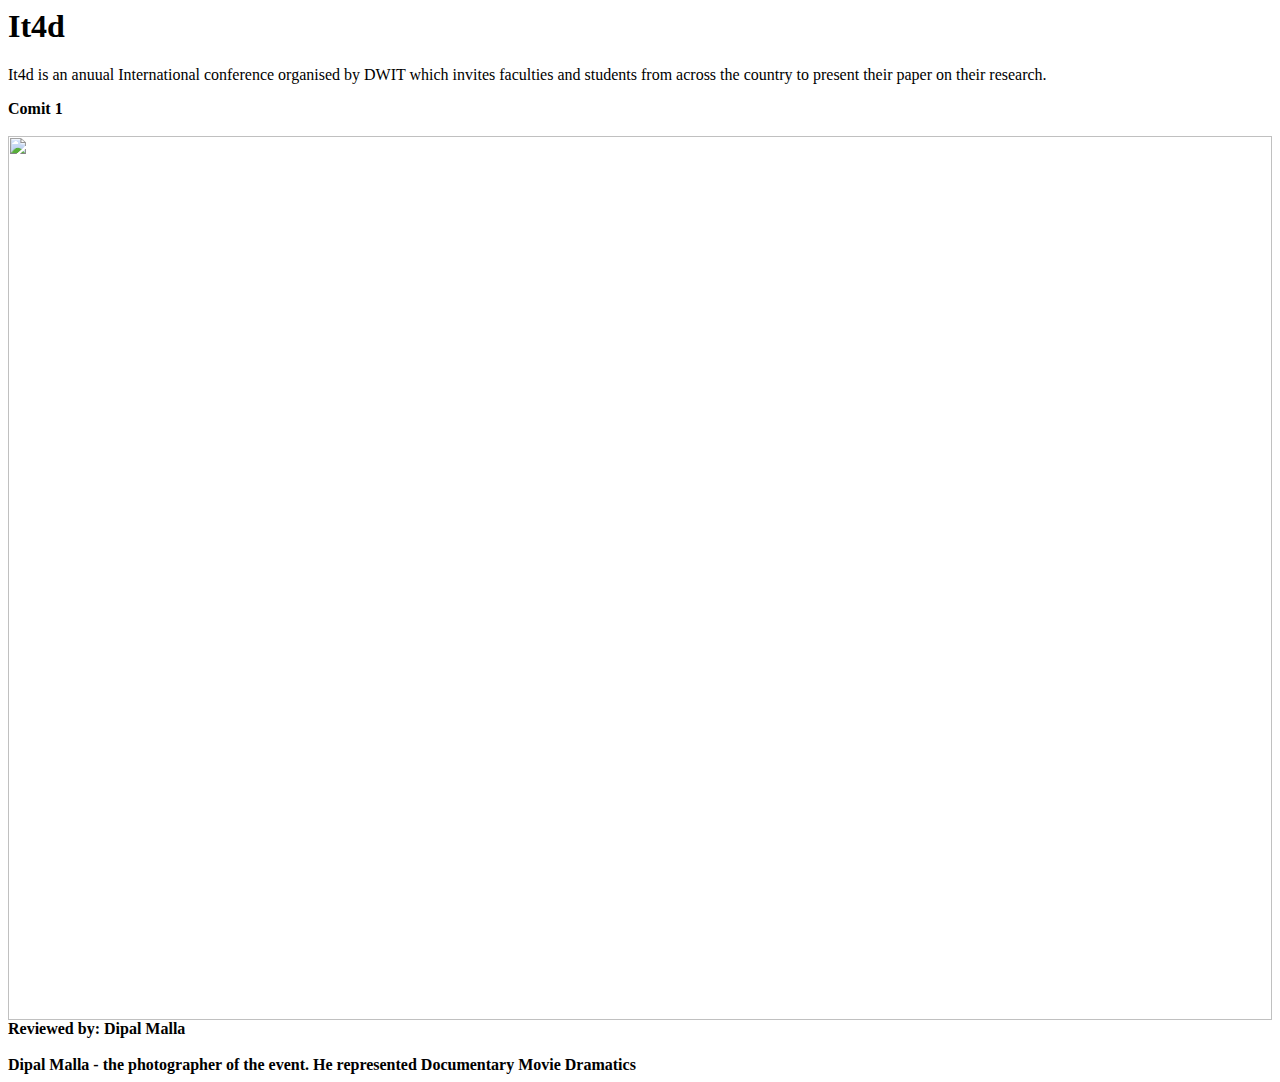
==== index.html @ ed094b14 "First Commit - Second Time" ====
<html>
<head><title>IT4d</title></head>
<body>
<h1>It4d</h1>

<p>It4d is an anuual International conference organised by DWIT which invites faculties and students from across the country to 
present their paper on their research.</p>

<b>Comit 1</b><br><br>

<img src="dipal.jpg" style="height:100%;width:100%">
<strong>Reviewed by: Dipal Malla</strong><br><br>
<b>Dipal Malla - the photographer of the event. He represented Documentary Movie Dramatics</b>

</body>
</html>
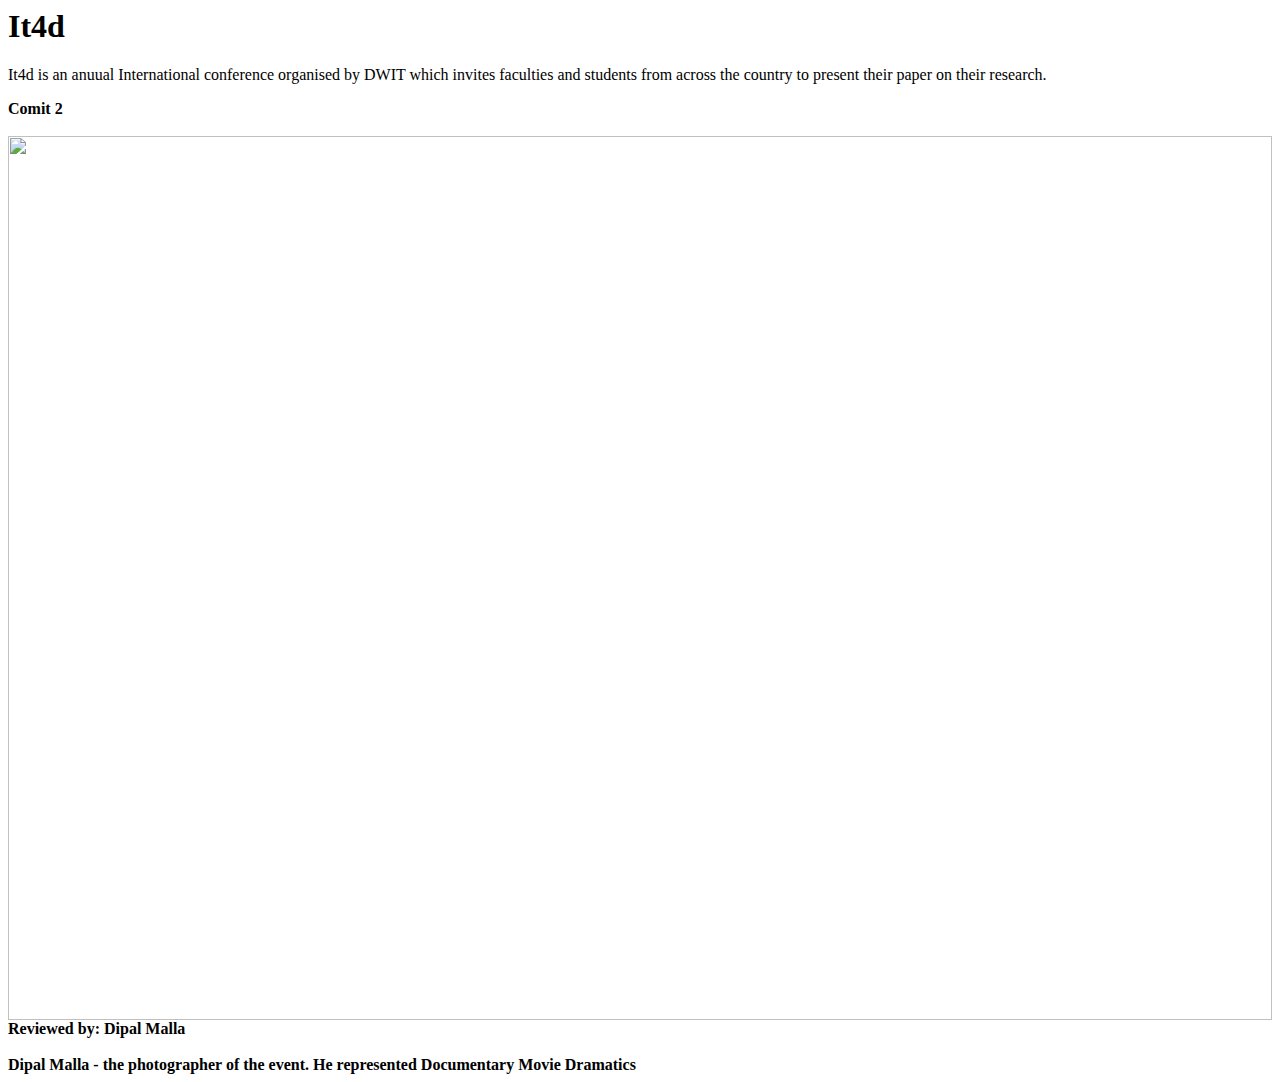
==== commit c26db694: "First Commit - Third Time" ====
--- a/index.html
+++ b/index.html
@@ -6,7 +6,7 @@
 <p>It4d is an anuual International conference organised by DWIT which invites faculties and students from across the country to 
 present their paper on their research.</p>
 
-<b>Comit 1</b><br><br>
+<b>Comit 2</b><br><br>
 
 <img src="dipal.jpg" style="height:100%;width:100%">
 <strong>Reviewed by: Dipal Malla</strong><br><br>
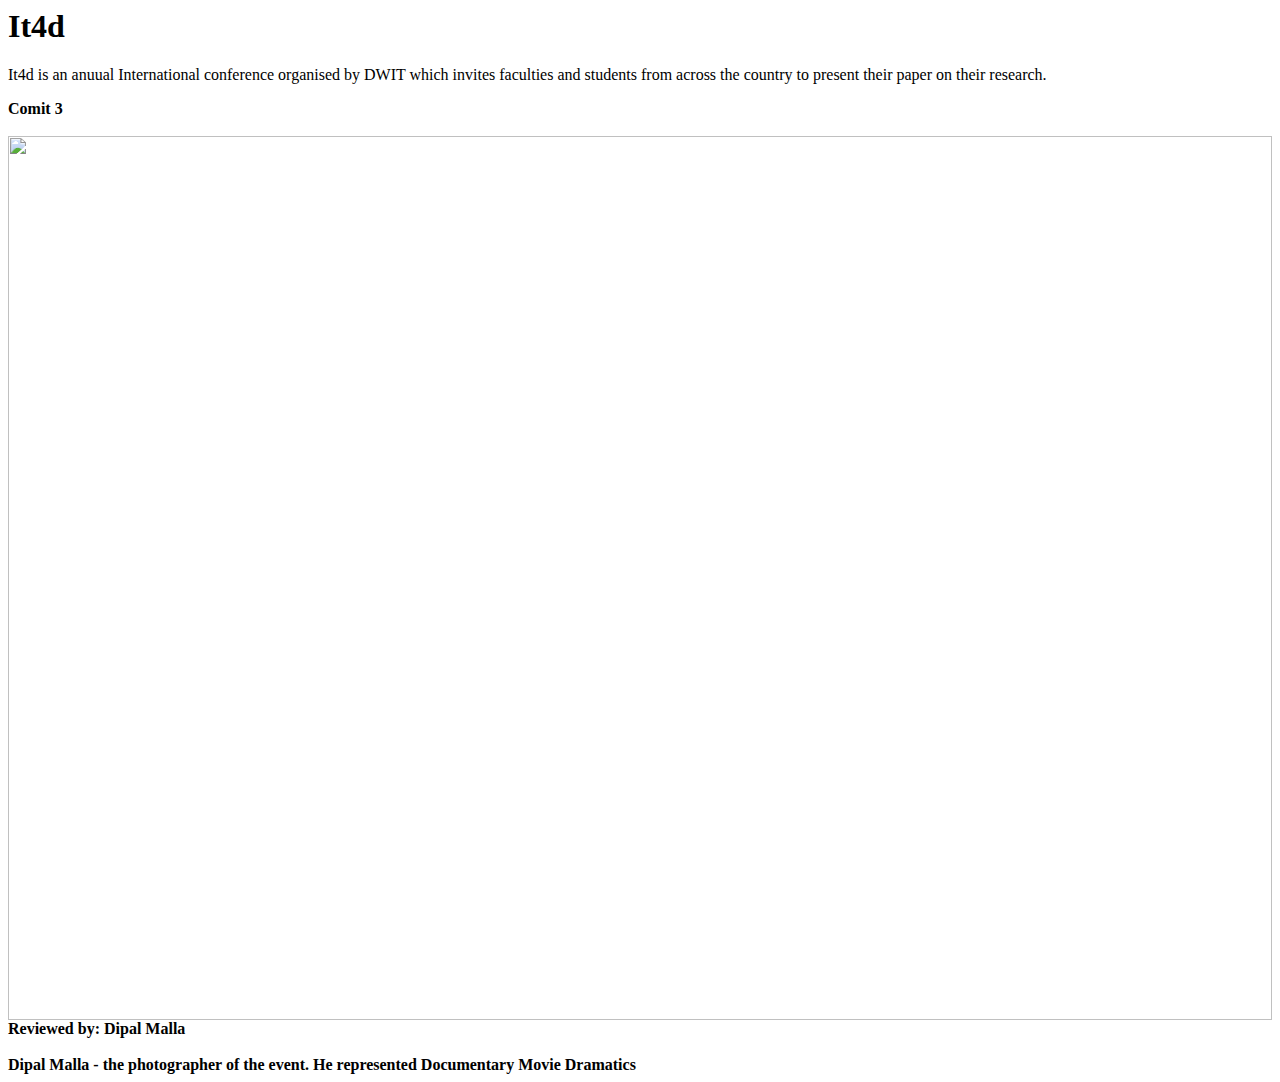
==== commit 8f8cf253: "First Commit - Forth Time" ====
--- a/index.html
+++ b/index.html
@@ -6,7 +6,7 @@
 <p>It4d is an anuual International conference organised by DWIT which invites faculties and students from across the country to 
 present their paper on their research.</p>
 
-<b>Comit 2</b><br><br>
+<b>Comit 3</b><br><br>
 
 <img src="dipal.jpg" style="height:100%;width:100%">
 <strong>Reviewed by: Dipal Malla</strong><br><br>
